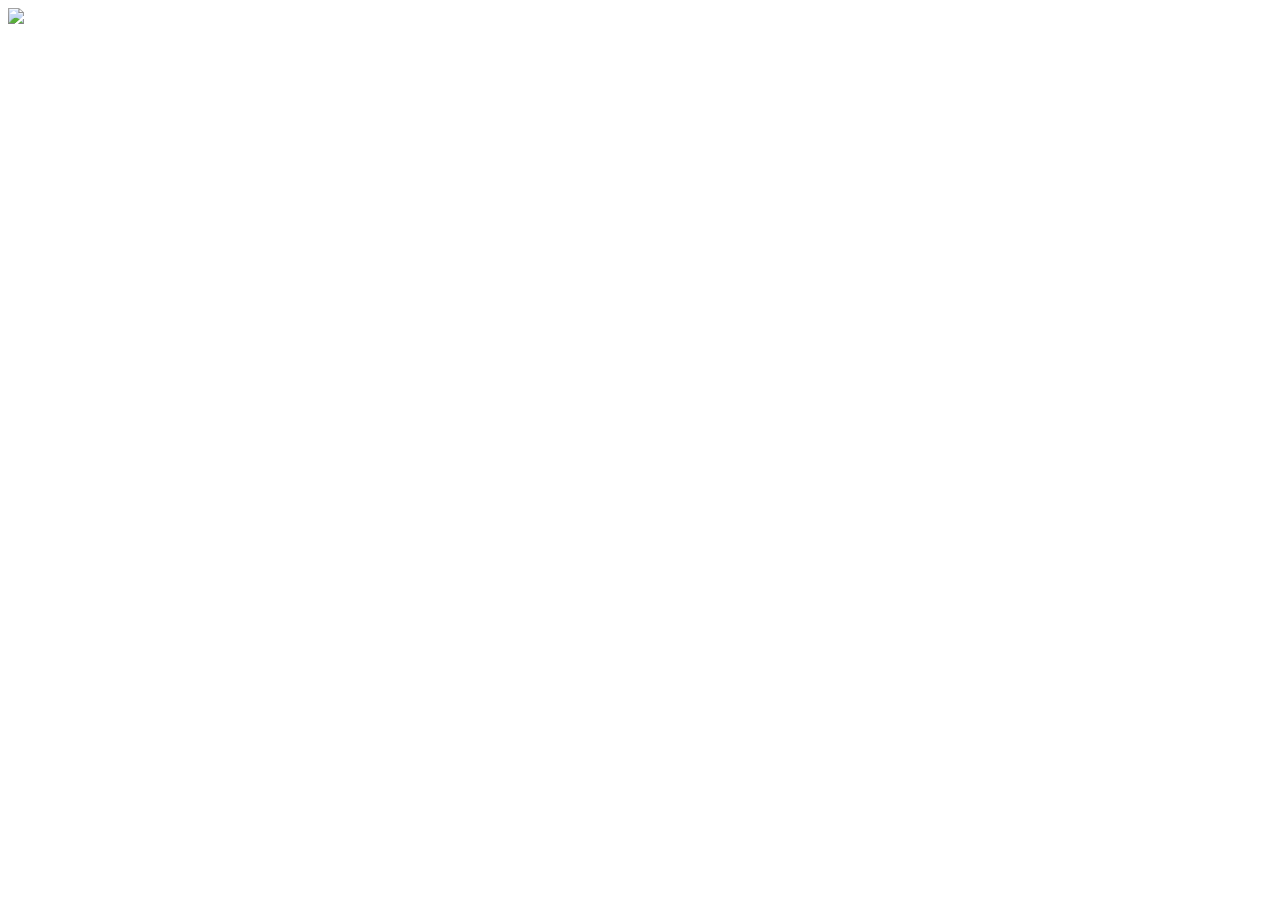
==== environ/env01.html @ f2dc5bc9 "setup" ====
<!doctype html>
<html lang="en">
<head>
    <meta charset="utf-8">
    <title>Environment 01</title>
    <link href="env.css" rel="stylesheet" type="text/css">
</head>
<body>
    <img src = "tonyhouse.jpg"> 
</body>
</html
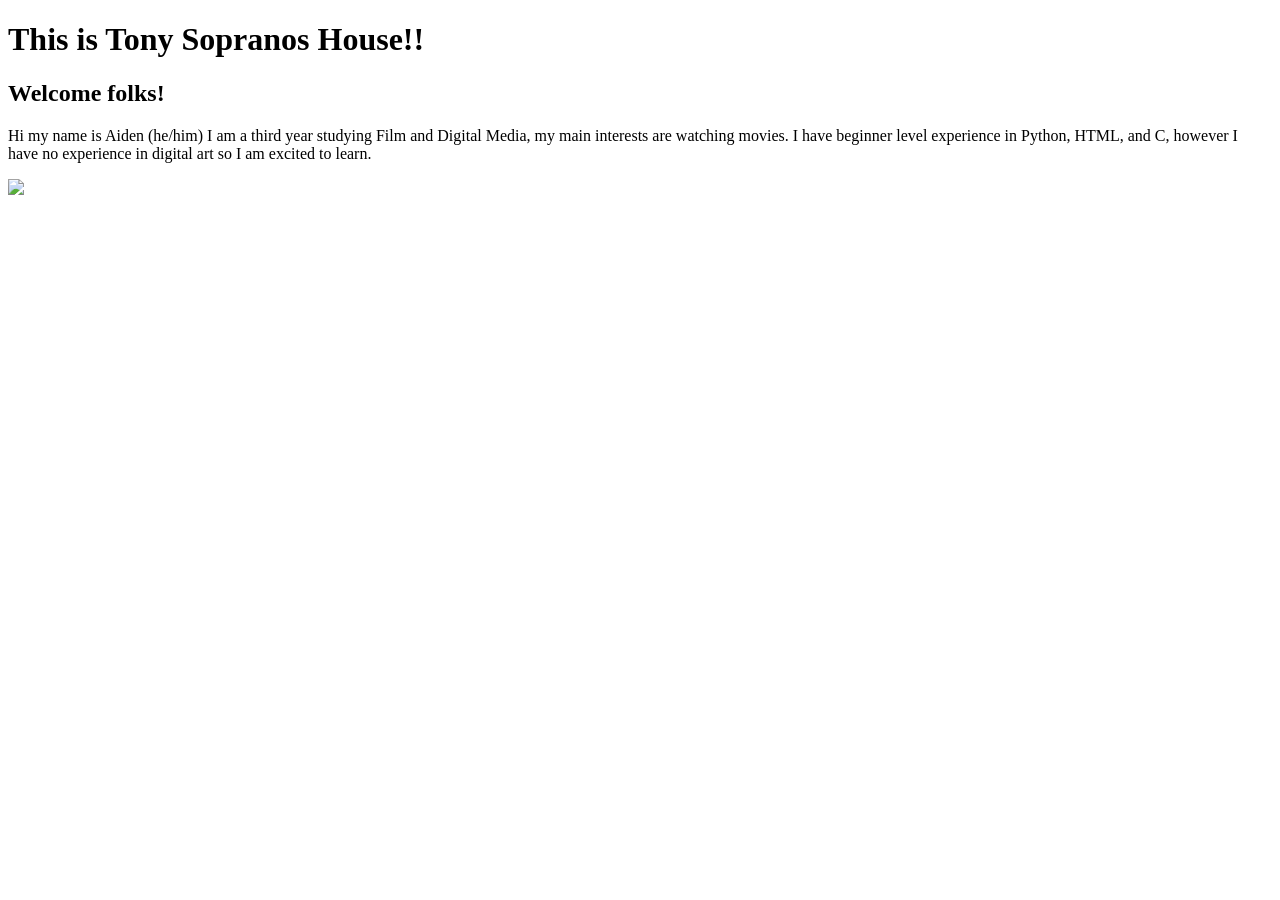
==== commit 5123eb8a: "Update env01.html" ====
--- a/environ/env01.html
+++ b/environ/env01.html
@@ -2,10 +2,24 @@
 <html lang="en">
 <head>
     <meta charset="utf-8">
-    <title>Environment 01</title>
-    <link href="env.css" rel="stylesheet" type="text/css">
+    <title>Aidens ART101 Homepage</title>
+    <link href="site.css" rel="stylesheet" type="text/css">
 </head>
 <body>
-    <img src = "tonyhouse.jpg"> 
+<h1>This is Tony Sopranos House!!</h1>
+
+<h2>Welcome folks!</h2>
+<p>
+    Hi my name is Aiden (he/him) I am a third year studying Film and Digital Media, my main interests are watching movies. 
+    I have beginner level experience in Python, HTML, and C, however I have no experience in digital art so I am excited to learn.
+
+
+
+</p>
+    
+
+    <img src="tonyhouse.jpg">
+
+
 </body>
-</html+</html>
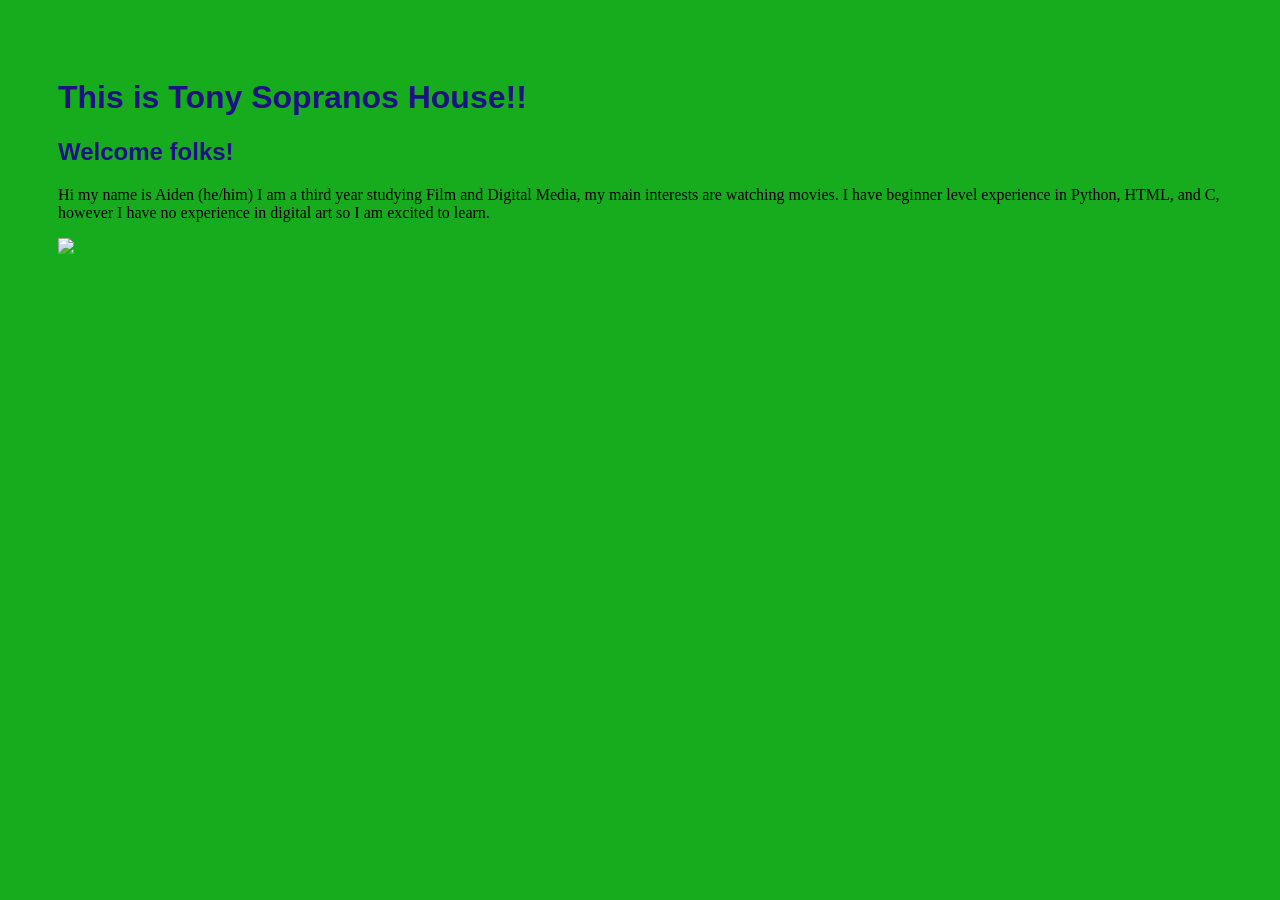
==== commit 9778af21: "Update env01.html" ====
--- a/environ/env01.html
+++ b/environ/env01.html
@@ -2,8 +2,8 @@
 <html lang="en">
 <head>
     <meta charset="utf-8">
-    <title>Aidens ART101 Homepage</title>
-    <link href="site.css" rel="stylesheet" type="text/css">
+    <title>Tony Sopranos House</title>
+    <link href="env.css" rel="stylesheet" type="text/css">
 </head>
 <body>
 <h1>This is Tony Sopranos House!!</h1>
--- a/environ/env.css
+++ b/environ/env.css
@@ -0,0 +1,15 @@
+body {
+    background: #17ac1e;
+    padding: 50px;
+}
+
+h1,
+h2,
+h3 {
+    color: #1d1184;
+    font-family: sans-serif;
+}
+
+img {
+    width: 200px;
+}
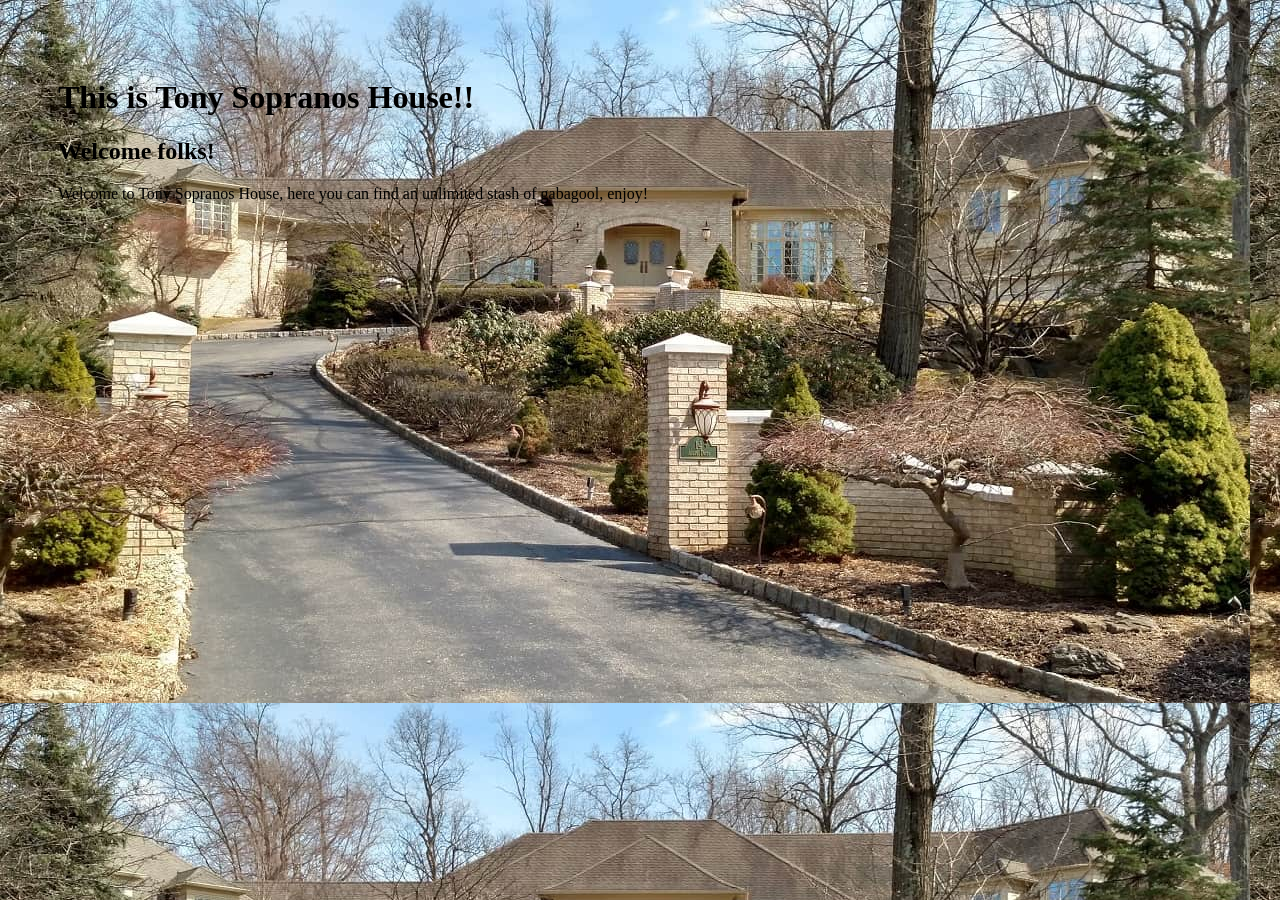
==== commit 339195e3: "color" ====
--- a/environ/env01.html
+++ b/environ/env01.html
@@ -2,7 +2,7 @@
 <html lang="en">
 <head>
     <meta charset="utf-8">
-    <title>Tony Sopranos House</title>
+    <title>Environment 01</title>
     <link href="env.css" rel="stylesheet" type="text/css">
 </head>
 <body>
@@ -10,15 +10,13 @@
 
 <h2>Welcome folks!</h2>
 <p>
-    Hi my name is Aiden (he/him) I am a third year studying Film and Digital Media, my main interests are watching movies. 
-    I have beginner level experience in Python, HTML, and C, however I have no experience in digital art so I am excited to learn.
-
+    Welcome to Tony Sopranos House, here you can find an unlimited stash of gabagool, enjoy!
 
 
 </p>
     
 
-    <img src="tonyhouse.jpg">
+
 
 
 </body>
--- a/environ/env.css
+++ b/environ/env.css
@@ -1,12 +1,14 @@
 body {
-    background: #17ac1e;
+    background-image: url("tonyhouse.jpg");
+    width: 100%;
     padding: 50px;
 }
 
-h1,
-h2,
+h1
+h2 
+
 h3 {
-    color: #1d1184;
+    color: #cd1619;
     font-family: sans-serif;
 }
 
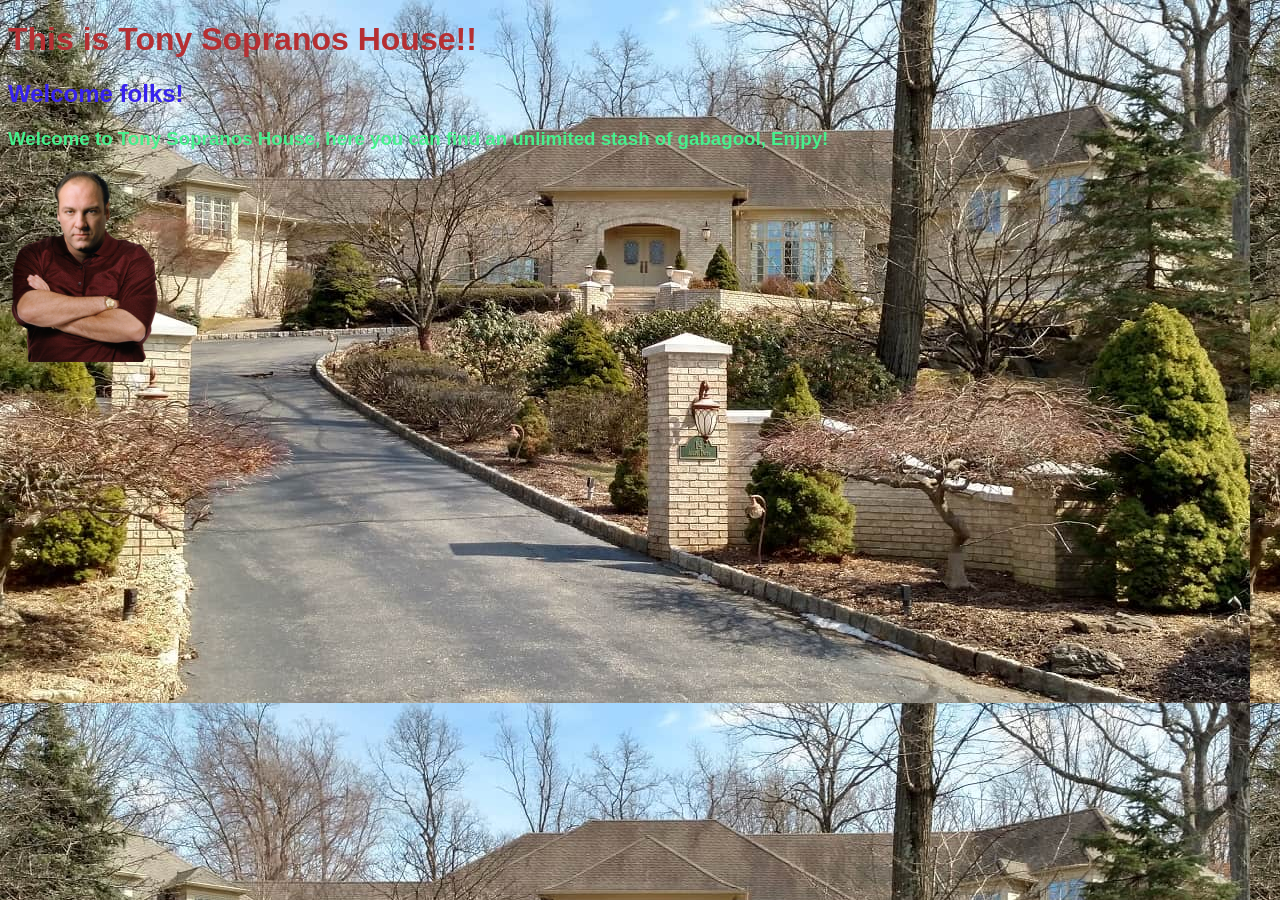
==== commit 217d7d76: "test" ====
--- a/environ/env01.html
+++ b/environ/env01.html
@@ -10,10 +10,14 @@
 
 <h2>Welcome folks!</h2>
 <p>
-    Welcome to Tony Sopranos House, here you can find an unlimited stash of gabagool, enjoy!
+    <h3> Welcome to Tony Sopranos House, here you can find an unlimited stash of gabagool, Enjpy!</h3>
+    
+
 
 
 </p>
+
+<img src="tonyy.png">
     
 
 
--- a/environ/env.css
+++ b/environ/env.css
@@ -1,17 +1,21 @@
 body {
     background-image: url("tonyhouse.jpg");
-    width: 100%;
-    padding: 50px;
+    width: 200%;
+    
 }
 
-h1
-h2 
+h1 {color: #b52f32;
+    font-family: sans-serif;}
+h2 {
+    color: #3621ee;
+    font-family: sans-serif;
+}
 
 h3 {
-    color: #cd1619;
+    color: #46f18d;
     font-family: sans-serif;
 }
 
 img {
-    width: 200px;
+    width: 150px;
 }
